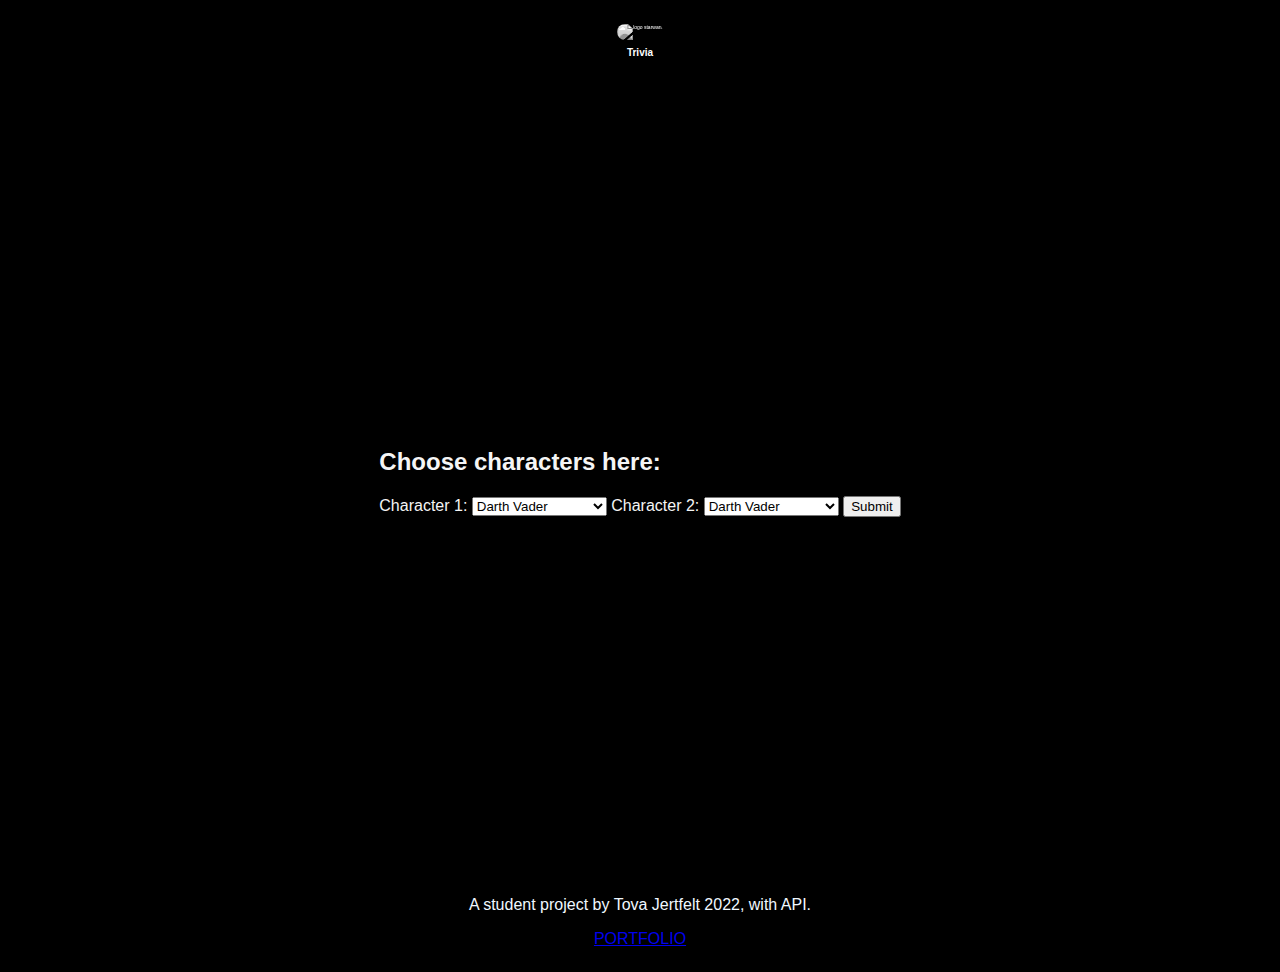
==== old-index.html @ 100afc39 "switched API - works so much better" ====
<!DOCTYPE html>
<html lang="en">
<head>
  <meta charset="UTF-8">
  <meta http-equiv="X-UA-Compatible" content="IE=edge">
  <meta name="viewport" content="width=device-width, initial-scale=1.0">
  <title>Starwarsopia</title>
  <link rel="stylesheet" href="style.css">
</head>
<body>
  <header>
    <img src="https://static-mh.content.disney.io/starwars/assets/navigation/sw_logo_stacked-336c62367939.png"
    alt="logo starwars"><h1>Trivia</h1></header>
  <main>
    <div class="wrapper">
    <!-- <section class="video">
      <iframe width="400" height="200" src="https://www.youtube.com/embed/vDpDhofRoXA" title="YouTube video player" frameborder="0" allow="accelerometer; autoplay; clipboard-write; encrypted-media; gyroscope; picture-in-picture" allowfullscreen></iframe>
    </section> -->
    <section>
      <h2>Choose characters here:</h2>
      <form id="choosingChars">
        <label for="character1" >Character 1:
        </label>
        <select id="dropdown" class="dropdown">   
        <!-- <option>First character</option> -->
        <option>Darth Vader</option>
        <option>R2-D2</option>
        <option>C-3PO</option>
        <option>Beru Whitesun lars</option>
        <option>Obi-Wan Kenobi</option>
        <option>Biggs Darklighter</option>
        <option>R5-D4</option>
        <option>Luke Skywalker</option>
        <option>Leia Organa</option>
        <option>Owen Lars</option>
        </select>
        <label for="character2" >Character 2:
        </label>
        <select id="dropdown2" class="dropdown">
          <!-- <option>Another character</option> -->
          <option>Darth Vader</option>
          <option>R2-D2</option>
          <option>C-3PO</option>
          <option>Beru Whitesun lars</option>
          <option>Obi-Wan Kenobi</option>
          <option>Biggs Darklighter</option>
          <option>R5-D4</option>
          <option>Luke Skywalker</option>
          <option>Leia Organa</option>
          <option>Owen Lars</option>
        </select>
        <button id="fetchData">Submit</button>
      </form>
      <article id="inHereTheyShallBe">
        <div class="first">

         </div>
         <div class="second">

         </div>
      </article>
    </section>
  </div>
  </main>
  <footer>
    <p>A student project by Tova Jertfelt 2022, with API.</p>
    <a href="https://jertfelt.github.io/">PORTFOLIO</a>
  </footer>
  <script src="./javascript/comparing-api.js"></script>
  <!-- <script src="./javascript/main.js"></script> -->
  <!-- <script src="./javascript/fetch-local.js"></script> -->
  <!-- <script src="./javascript/script.js"></script>  -->
</body>
</html>
---- style.css ----
body{
  background-color: black;
  color:aliceblue;
  font-family: 'Gill Sans', 'Gill Sans MT', Calibri, 'Trebuchet MS', sans-serif;
}

header{
  background-color: black;
  color: white;
  font-family: Helvetica, sans-serif;
  font-size:5px;
  padding:1rem;
  display:flex;
  flex-direction: column;
  align-items: center;
}
header > img{
  max-width:100px;
}

main{
  background-image: url(https://images.unsplash.com/photo-1445905595283-21f8ae8a33d2?ixlib=rb-1.2.1&ixid=MnwxMjA3fDB8MHxwaG90by1wYWdlfHx8fGVufDB8fHx8&auto=format&fit=crop&w=1473&q=80);
  background-size: cover;
  height: 80vh;
  padding: 2rem;
  color: whitesmoke;
  display: flex;
  flex-direction: column;
  align-items: center;
  justify-content: center;
}

section {
  background-color: black;
  padding:2rem;
}

* img {
  border-radius: 29px;
  max-width:200px;
  filter: grayscale(100%);
}

.video{
  background-color: transparent;
  margin-top:-20rem;
}

footer{
  padding:1rem;
  text-align: center;
}
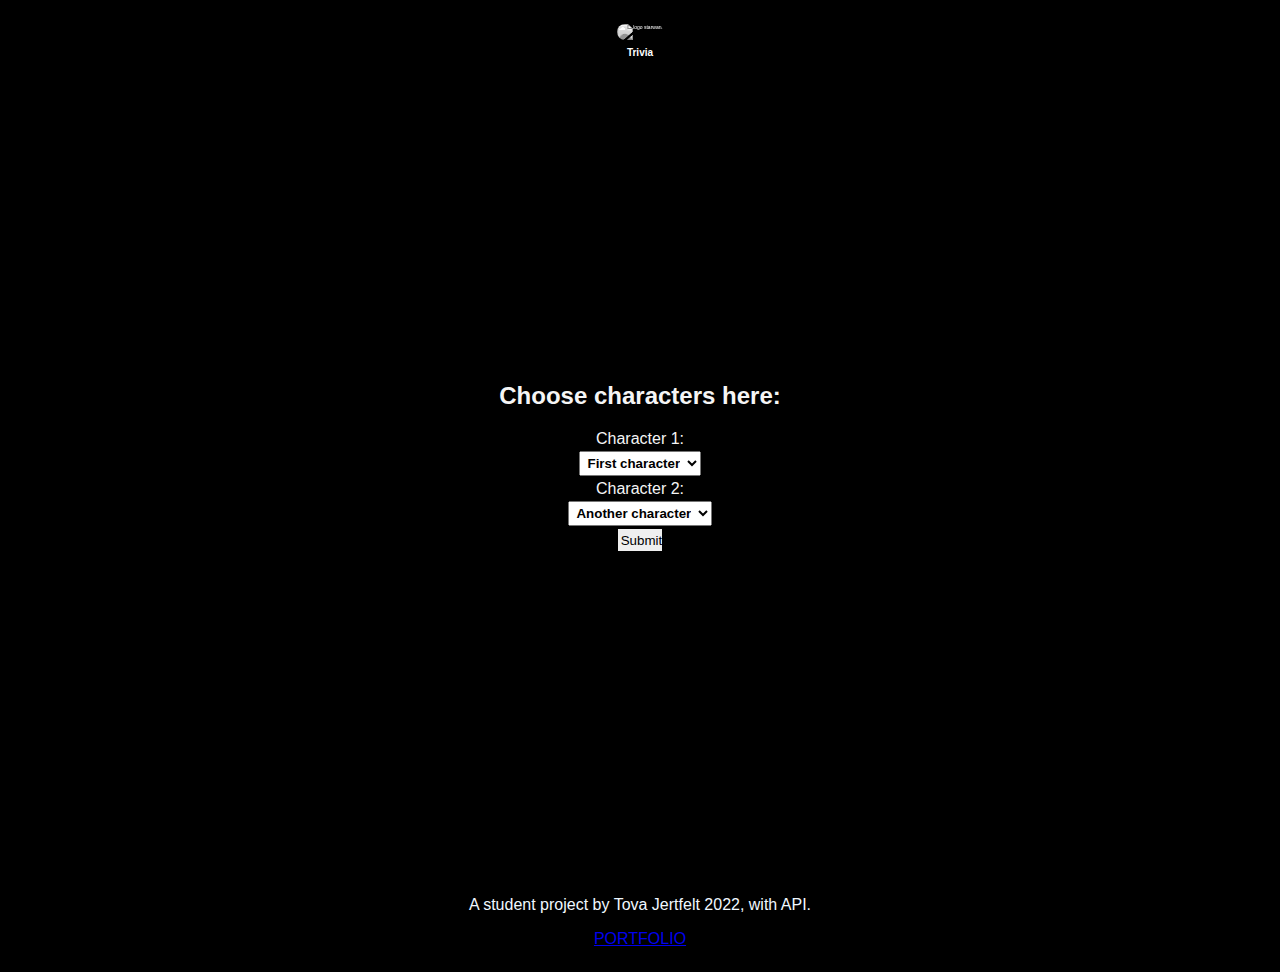
==== commit e6b12caf: "fucking jävla fantastiskt" ====
--- a/old-index.html
+++ b/old-index.html
@@ -19,11 +19,12 @@
     <section>
       <h2>Choose characters here:</h2>
       <form id="choosingChars">
+        <span class="label">
         <label for="character1" >Character 1:
         </label>
         <select id="dropdown" class="dropdown">   
-        <!-- <option>First character</option> -->
-        <option>Darth Vader</option>
+        <option>First character</option> 
+        <!-- <option>Darth Vader</option>
         <option>R2-D2</option>
         <option>C-3PO</option>
         <option>Beru Whitesun lars</option>
@@ -32,13 +33,15 @@
         <option>R5-D4</option>
         <option>Luke Skywalker</option>
         <option>Leia Organa</option>
-        <option>Owen Lars</option>
+        <option>Owen Lars</option> -->
         </select>
+      </span>
+        <span class="label">
         <label for="character2" >Character 2:
         </label>
         <select id="dropdown2" class="dropdown">
-          <!-- <option>Another character</option> -->
-          <option>Darth Vader</option>
+          <option>Another character</option> 
+          <!-- <option>Darth Vader</option>
           <option>R2-D2</option>
           <option>C-3PO</option>
           <option>Beru Whitesun lars</option>
@@ -47,15 +50,16 @@
           <option>R5-D4</option>
           <option>Luke Skywalker</option>
           <option>Leia Organa</option>
-          <option>Owen Lars</option>
+          <option>Owen Lars</option> -->
         </select>
+      </span>
         <button id="fetchData">Submit</button>
       </form>
       <article id="inHereTheyShallBe">
-        <div class="first">
+        <!-- <div class="first">
 
          </div>
-         <div class="second">
+         <div class="second"> -->
 
          </div>
       </article>
@@ -66,9 +70,9 @@
     <p>A student project by Tova Jertfelt 2022, with API.</p>
     <a href="https://jertfelt.github.io/">PORTFOLIO</a>
   </footer>
-  <script src="./javascript/comparing-api.js"></script>
+  <!-- <script src="./javascript/comparing-api.js"></script> -->
   <!-- <script src="./javascript/main.js"></script> -->
   <!-- <script src="./javascript/fetch-local.js"></script> -->
-  <!-- <script src="./javascript/script.js"></script>  -->
+ <script src="./javascript/script.js"></script>  
 </body>
 </html>--- a/style.css
+++ b/style.css
@@ -3,6 +3,7 @@
   color:aliceblue;
   font-family: 'Gill Sans', 'Gill Sans MT', Calibri, 'Trebuchet MS', sans-serif;
 }
+
 
 header{
   background-color: black;
@@ -33,11 +34,15 @@
 section {
   background-color: black;
   padding:2rem;
+  display:flex;
+  flex-direction: column;
+  align-items: center;
+  justify-content: center;
 }
 
 * img {
   border-radius: 29px;
-  max-width:200px;
+  max-width:300px;
   filter: grayscale(100%);
 }
 
@@ -46,7 +51,89 @@
   margin-top:-20rem;
 }
 
+.label{
+  display:flex;
+  flex-direction: column;
+  align-items: center;
+  justify-content: center;
+}
+
+select{
+  font-family:Verdana, Geneva, Tahoma, sans-serif;
+  padding:0.2rem;
+
+  margin:0.2rem;
+  font-weight: bold;
+}
+
+select option {
+  background-color: yellow;
+  font-weight: bold;
+}
+#fetchData{
+  padding:0.2rem;
+  border:none;
+  width:30%;
+}
+#fetchData:hover{
+  background-color: yellow;
+}
+
+form{
+  display:flex;
+  flex-direction: column;
+  align-items: center;
+  justify-content: space-between;
+}
+
 footer{
   padding:1rem;
   text-align: center;
-}+}
+
+#inHereTheyShallBe{
+display:flex;
+flex-direction: column;
+align-items: center;
+justify-content: center;
+margin-top:2rem;
+width:100%;
+}
+
+.characters--row{
+display:flex;
+flex-direction: row;justify-content: center;
+align-items: center;
+margin:1rem;
+padding:1rem;
+}
+
+.button--comparisons{
+  display:flex;
+  flex-direction: column;
+  justify-content: center;
+  align-items: center;
+  margin-left:2rem;
+  text-align: center;
+  margin-bottom:1rem;
+
+}
+
+.button--comparisons >button{
+  margin:0.4rem;
+  padding:0.2rem;
+  margin-top:0rem;
+  width:100%; 
+  max-width:100%;
+  font-weight: bold;
+  text-transform: capitalize;
+  border:none;
+  font-family:Verdana, Geneva, Tahoma, sans-serif;
+}
+
+.button--comparisons >button:hover{
+  background-color: yellow;
+  width:100%;
+  
+}
+
